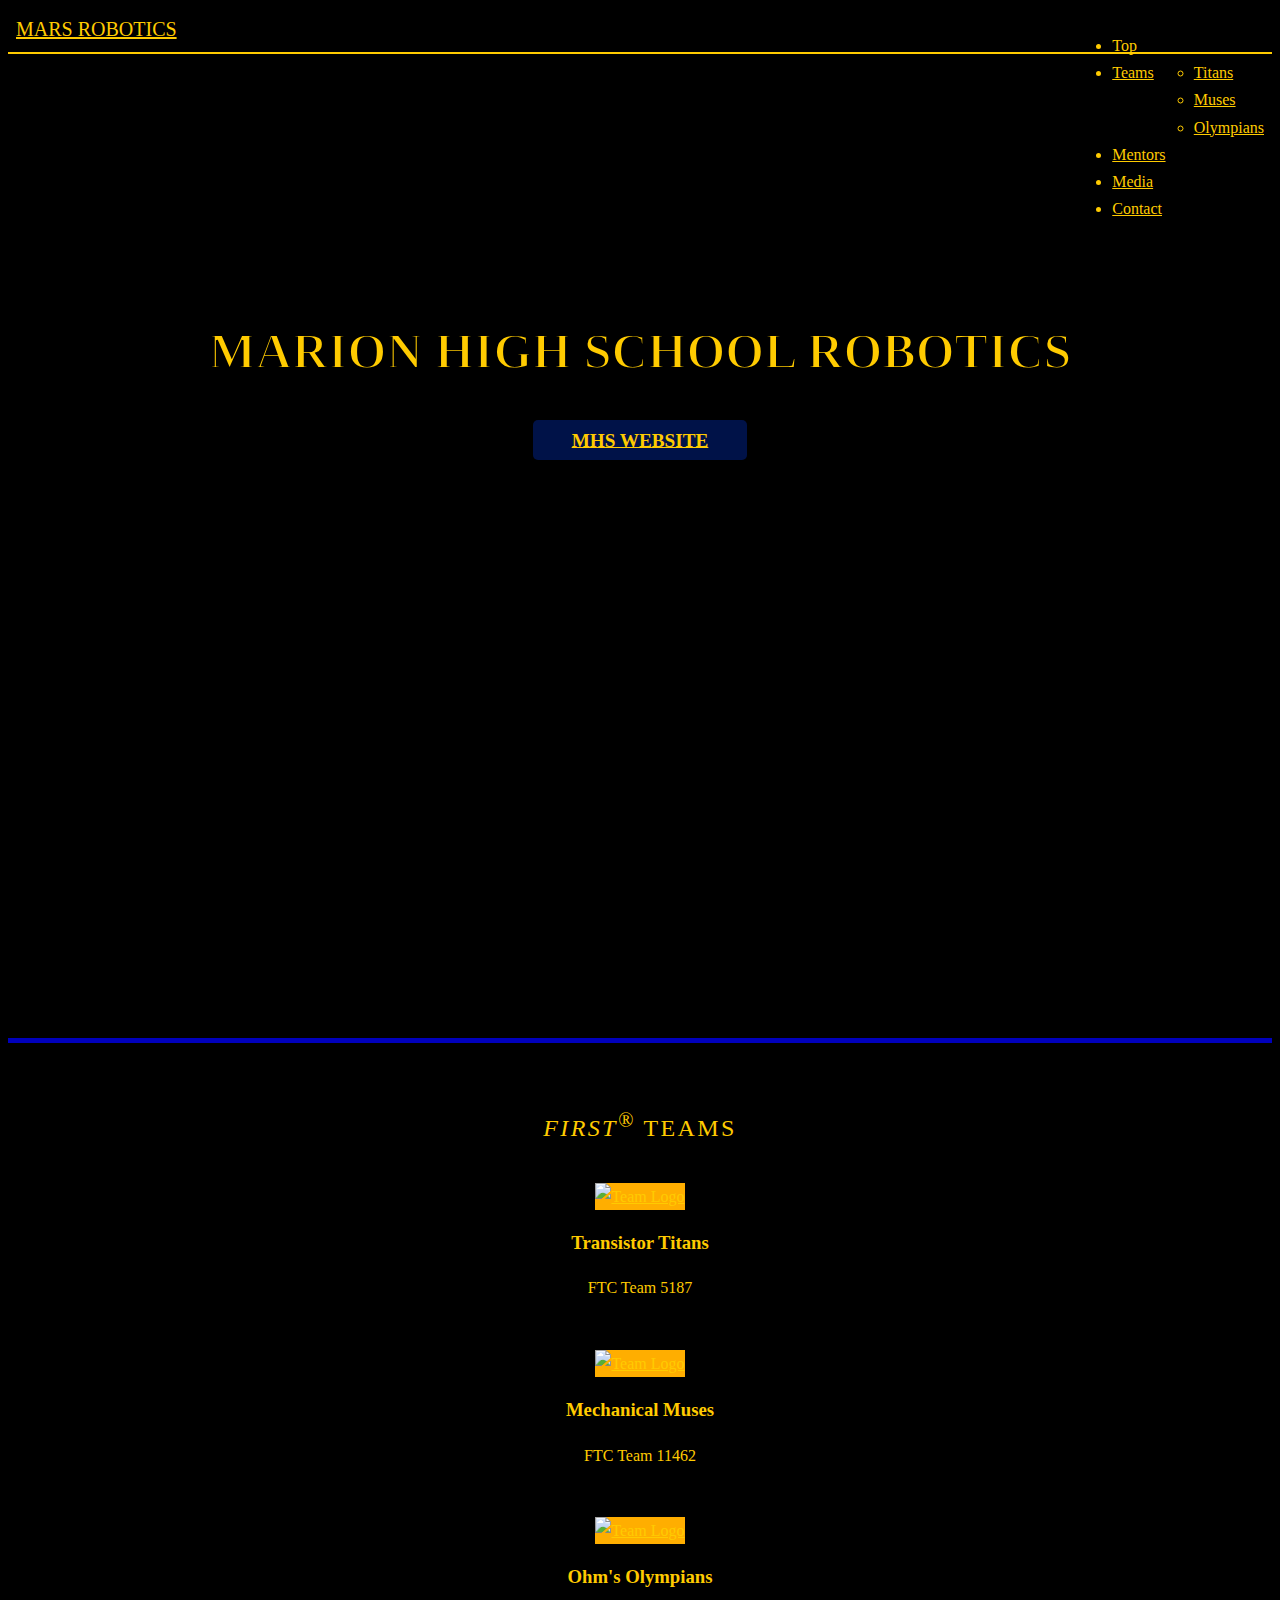
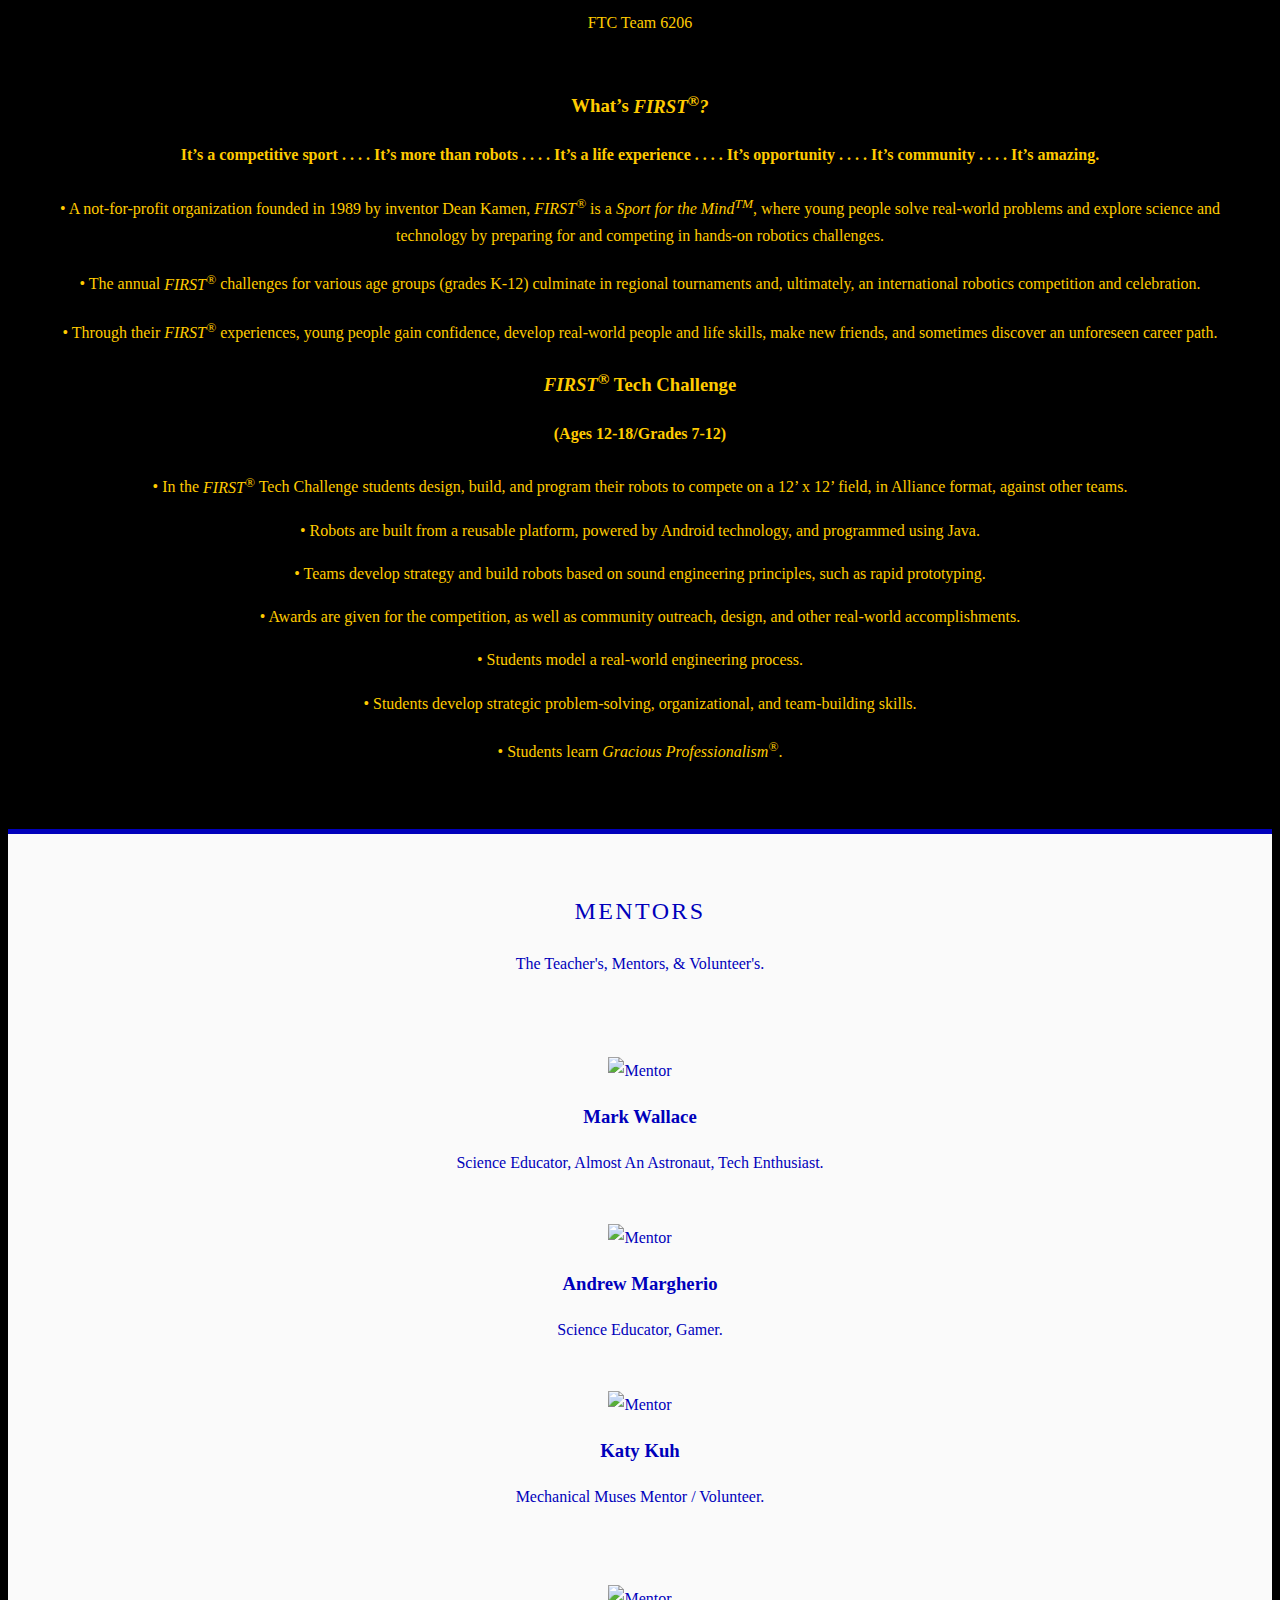
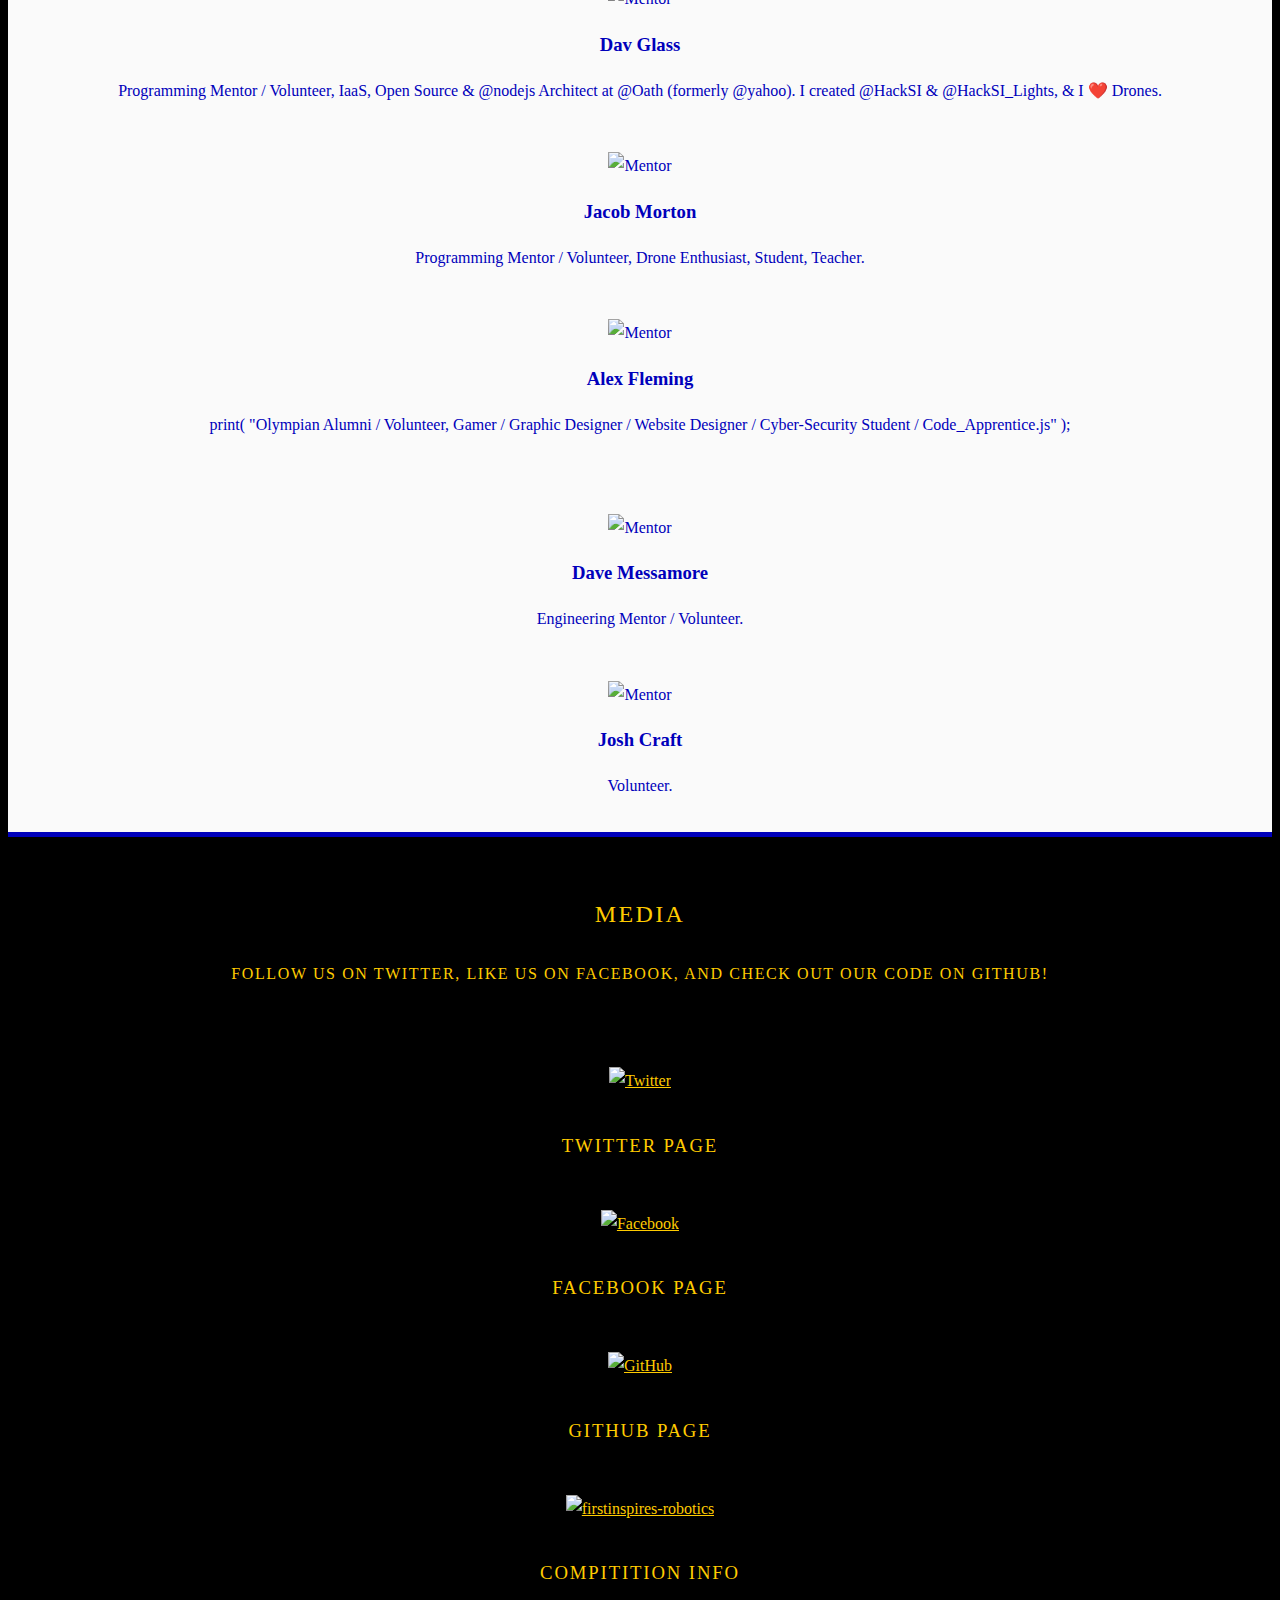
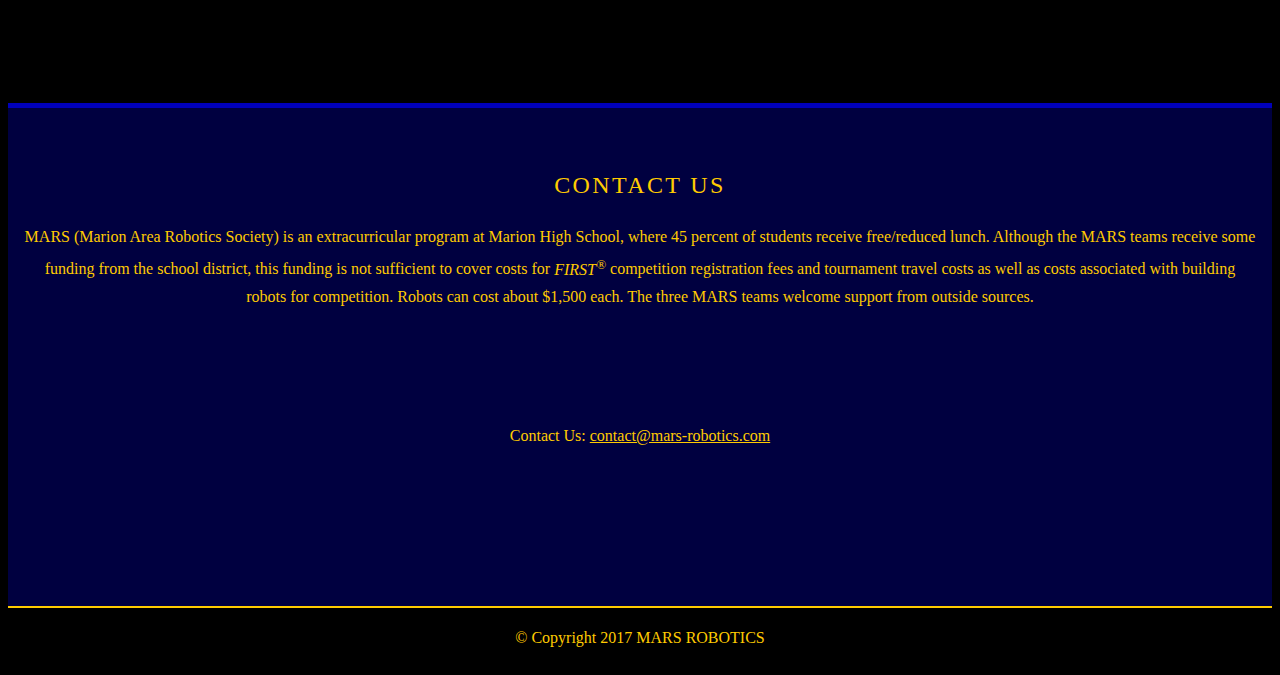
==== WebsiteV2/index.html @ 78057c4f "Updated CSS to have a mobile media query, also changed link color." ====
<!doctype html>
<html lang="en">

<head>
    <!-- Title -->
    <title>Mars Robotics &ndash; Home</title>

    <!-- Meta -->
    <meta charset="utf-8">
    <meta name="viewport" content="width=device-width, initial-scale=1.0">
    <meta name="description" content="Official MHS Robotics Website!" />
    <meta name="keywords" content="MARS, Robotics, Marion, Highschool, FTC, FIRST®,
    Tech, Challenge, Southern, Illinois, Ohm's, Olympians, Mechanical, Muses, Transistor, Titans, @MARS_Robotics" />
    <meta name="author" content="@UsernameError3" />
    <meta name="copyright" content="MARS_Robotics" />

    <!-- Favicon -->
    <link rel="shortcut icon" type="image/png" href="img/logo-fav.png" />

    <!-- CSS -->
    <!--Requires Internet-->
    <link rel="stylesheet" href="https://unpkg.com/purecss@0.6.2/build/pure-min.css" integrity="sha384-" crossorigin="anonymous">
    <link rel="stylesheet" href="https://unpkg.com/purecss@0.6.2/build/grids-responsive-min.css">
    <link rel="stylesheet" href="https://netdna.bootstrapcdn.com/font-awesome/4.0.3/css/font-awesome.css">
    <link rel="stylesheet" href="css/main.css">
</head>

<body>

<!-- Header / Menu Bar -->
<a name="Top"></a>
<div class="header border">
    <div class="home-menu pure-menu pure-menu-horizontal pure-menu-fixed border-bottom-thin">
        <a class="pure-menu-heading" href="index.html">MARS ROBOTICS</a>

        <ul class="pure-menu-list">
            <li class="pure-menu-item"><a href="#Top" class="pure-menu-link">Top</a></li>

            <li class="pure-menu-item pure-menu-has-children pure-menu-allow-hover">
              <a href="#Teams" class="pure-menu-link">Teams</a>
                <ul class="pure-menu-children">
                  <li class="pure-menu-item"><a href="titans.html" class="pure-menu-link">Titans</a></li>
                  <li class="pure-menu-item"><a href="muses.html" class="pure-menu-link">Muses</a></li>
                  <li class="pure-menu-item"><a href="olympians.html" class="pure-menu-link">Olympians</a></li>
                </ul>
              </li>
            <li class="pure-menu-item"><a href="#Mentors" class="pure-menu-link">Mentors</a></li>
            <li class="pure-menu-item"><a href="#Media" class="pure-menu-link">Media</a></li>
            <li class="pure-menu-item"><a href="#Contact" class="pure-menu-link">Contact</a></li>
        </ul>
    </div>
</div>

<!-- Fancy Banner -->

<div class="banner">
  <div class="banner-head">
    <div class="pure-g">
      <div class="pure-u-1 is-center">
        <p class="banner-text">MARION HIGH SCHOOL ROBOTICS</p>
        <a class="pure-button pure-button-primary" href="http://mhs.marionunit2.org/index1.html" target="_blank">MHS WEBSITE</a>
      </div>
    </div>
  </div>
</div>

<!-- Teams (Start of Black Background)-->
<!-- <a name="Teams"></a> -->
<div class="content-color">
    <div class="content border-top-trim">
        <h2 class="content-head is-center"><i>FIRST<sup>®</sup></i> Teams</h2>

      <div class="pure-g">
          <div class="l-box pure-u-1 pure-u-lg-1-3 is-center">
              <a href="titans.html"><img width="300" alt="Team Logo" class="pure-img-responsive icon-red" src="img/logo-hollow.png"></a>
              <h3 class="content-subhead">Transistor Titans</h3>
              <p class="gold-text">FTC Team 5187</p>
          </div>
          <div class="l-box pure-u-1 pure-u-lg-1-3 is-center">
              <a href="muses.html"><img width="300" alt="Team Logo" class="pure-img-responsive icon-purple" src="img/logo-hollow.png"></a>
              <h3 class="content-subhead">Mechanical Muses</h3>
              <p class="gold-text">FTC Team 11462</p>
          </div>
          <div class="l-box pure-u-1 pure-u-lg-1-3 is-center">
              <a href="olympians.html"><img width="300" alt="Team Logo" class="pure-img-responsive icon-blue" src="img/logo-hollow.png"></a>
              <h3 class="content-subhead">Ohm's Olympians</h3>
              <p class="gold-text">FTC Team 6206</p>
          </div>
      </div>

<!-- First Defintion-->
      <div class="is-center">
        <h3>What’s <i>FIRST<sup>®</sup>?</i></h2>
        <h4>It’s a competitive sport . . . . It’s more than robots . . . . It’s a life experience . . . . It’s opportunity . . . . It’s community . . . . It’s amazing.</h3>
        <p>
          •	A not-for-profit organization founded in 1989 by inventor Dean Kamen, <i>FIRST<sup>®</sup></i> is a <i>Sport for the Mind<sup>TM</sup></i>,
          where young people solve real-world problems and explore science and technology by preparing for and competing in hands-on robotics challenges.
        </p>
        <p>
          •	The annual <i>FIRST<sup>®</sup></i> challenges for various age groups (grades K-12) culminate in regional tournaments and, ultimately,
          an international robotics competition and celebration.
        </p>
        <p>
          •	Through their <i>FIRST<sup>®</sup></i> experiences, young people gain confidence, develop real-world people and life skills, make new friends,
          and sometimes discover an unforeseen career path.
        </p>
      </div>

<!-- Tech Challenge-->
      <div class="is-center">
        <h3><i>FIRST<sup>®</sup></i> Tech Challenge</h3>
        <h4>(Ages 12-18/Grades 7-12)</h4>
        <p>
          •	In the <i>FIRST<sup>®</sup></i> Tech Challenge students design, build, and program their robots to compete on a 12’ x 12’ field, in Alliance format, against other teams.
        </p>
          •	Robots are built from a reusable platform, powered by Android technology, and programmed using Java.
        </p>
        <p>
          •	Teams develop strategy and build robots based on sound engineering principles, such as rapid prototyping.
        </p>
        <p>
          •	Awards are given for the competition, as well as community outreach, design, and other real-world accomplishments.
        </p>
        <p>
          •	Students model a real-world engineering process.
        </p>
        <p>
          •	Students develop strategic problem-solving, organizational, and team-building skills.
        </p>
        <p>
          •	Students learn <i>Gracious Professionalism<sup>®</sup></i>.
        </p>
      </div>

    </div>

<!-- Mentors (Start of White Ribbon)-->
<a name="Mentors"></a>
<div class="ribbon border-bottom-trim border-top-trim">

    <div class="pure-u-1 content">
      <h2 class="content-head content-head-ribbon is-center">Mentors</h2>
      <p class="is-center">The Teacher's, Mentors, & Volunteer's.</p>
    </div>

    <div class="pure-g">
        <div class="l-box pure-u-1 pure-u-lg-1-3 is-center">
            <img width="300" alt="Mentor" class="pure-img-responsive" src="img/wallace.jpg">
            <h3 class="content-head-ribbon">Mark Wallace</h3>
            <p>Science Educator, Almost An Astronaut, Tech Enthusiast.</p>
        </div>
        <div class="l-box pure-u-1 pure-u-lg-1-3 is-center">
            <img width="300" alt="Mentor" class="pure-img-responsive" src="img/margherio.jpg">
            <h3 class="content-head-ribbon">Andrew Margherio</h3>
            <p>Science Educator, Gamer.</p>
        </div>
        <div class="l-box pure-u-1 pure-u-lg-1-3 is-center">
            <img width="300" alt="Mentor" class="pure-img-responsive" src="img/imgFiller.jpg">
            <h3 class="content-head-ribbon">Katy Kuh</h3>
            <p>Mechanical Muses Mentor / Volunteer.</p>
        </div>
      </br>
        <div class="l-box pure-u-1 pure-u-lg-1-3 is-center">
            <img width="300" alt="Mentor" class="pure-img-responsive" src="img/dav.jpg">
            <h3 class="content-head-ribbon">Dav Glass</h3>
            <p>Programming Mentor / Volunteer, IaaS, Open Source & @nodejs Architect at @Oath (formerly @yahoo). I created @HackSI & @HackSI_Lights, & I ❤️ Drones.</p>
        </div>
        <div class="l-box pure-u-1 pure-u-lg-1-3 is-center">
            <img width="300" alt="Mentor" class="pure-img-responsive" src="img/jake.jpg">
            <h3 class="content-head-ribbon">Jacob Morton</h3>
            <p>Programming Mentor / Volunteer, Drone Enthusiast, Student, Teacher.</p>
        </div>
        <div class="l-box pure-u-1 pure-u-lg-1-3 is-center">
            <img width="300" alt="Mentor" class="pure-img-responsive" src="img/fleming.jpg">
            <h3 class="content-head-ribbon">Alex Fleming</h3>
            <p>print( "Olympian Alumni / Volunteer, Gamer / Graphic Designer / Website Designer / Cyber-Security Student / Code_Apprentice.js" );</p>
        </div>
      </br>
        <div class="l-box pure-u-1 pure-u-lg-1-2 is-center">
          <img width="300" alt="Mentor" class="pure-img-responsive" src="img/imgFiller.jpg">
          <h3 class="content-head-ribbon">Dave Messamore</h3>
          <p>Engineering Mentor / Volunteer.</p>
        </div>
        <div class="l-box pure-u-1 pure-u-lg-1-2 is-center">
          <img width="300" alt="Mentor" class="pure-img-responsive" src="img/imgFiller.jpg">
          <h3 class="content-head-ribbon">Josh Craft</h3>
          <p>Volunteer.</p>
        </div>
    </div>
</div>

<!-- Media (Black Background)-->
<a name="Media"></a>
<div>
    <div class="pure-u-1 content">
      <h2 class="content-head is-center">Media</h2>
      <p class="gold-text content-head is-center">Follow us on Twitter, Like us on Facebook, and check out our code on GitHub!</p>
    </div>

    <div class="pure-g">
        <div class="l-box pure-u-1 pure-u-lg-1-4 is-center">
            <a href="https://twitter.com/mars_robotics" target="_blank"><img width="200" alt="Twitter" class="pure-img-responsive" src="img/twitter.png"></a>
            <h3 class="content-head">Twitter Page</h3>
        </div>
        <div class="l-box pure-u-1 pure-u-lg-1-4 is-center">
            <a href="https://www.facebook.com/The-Transistor-Titans-Ohms-Olympians-The-Mechanical-Muses-190200811031928/?ref=page_internal" target="_blank"><img width="200" alt="Facebook" class="pure-img-responsive" src="img/facebook.png"></a>
            <h3 class="content-head">Facebook Page</h3>
        </div>
        <div class="l-box pure-u-1 pure-u-lg-1-4 is-center">
            <a href="https://github.com/MarionAreaRobotics" target="_blank"><img width="200" alt="GitHub" class="pure-img-responsive" src="img/github.png"></a>
            <h3 class="content-head">GitHub Page</h3>
        </div>
        <div class="l-box pure-u-1 pure-u-lg-1-4 is-center">
            <a href="https://www.firstinspires.org/" target="_blank"><img width="200" alt="firstinspires-robotics" class="pure-img-responsive" src="img/first.png"></a>
            <h3 class="content-head">Compitition Info</h3>
        </div>
    </div>

  </br>
  </br>
  </br>

<!-- Contact (Start of Blue Ribbon)-->
  <a name="Contact"></a>
  <div class="ribbon2 border-top-trim">

    <div class="content is-center">
      <h2 class="content-head">Contact Us</h2>
      <p>
        MARS (Marion Area Robotics Society) is an extracurricular program at Marion High School,
        where 45 percent of students receive free/reduced lunch.
        Although the MARS teams receive some funding from the school district,
        this funding is not sufficient to cover costs for <i>FIRST<sup>®</sup></i> competition registration fees
        and tournament travel costs as well as costs associated with building robots for competition.
        Robots can cost about $1,500 each. The three MARS teams welcome support from outside sources.
      </p>
    </div>

    <div class="pure-g">
        <div class="l-box-lrg pure-u-1 is-center">
          <p>Contact Us: <a href="mailto:contact@mars-robotics.com">contact@mars-robotics.com</a></p>
        </div>
    </div>

<!-- Extra Space -->
  </br>
  </br>
  </br>
  </br>

  </div>


<!-- Footer -->
  <div class="border-top-thin footer l-box is-center">
    © Copyright 2017 MARS ROBOTICS
  </div>

</div> <!-- NOT A DUPLICATE! (Black Background Ends)-->

</body>
</html>
---- WebsiteV2/css/main.css ----
/*
Edited by @UsernameError3
Style List:
1.  Base Styles
2.  Layout Styles
3.  Gear Hover Styles
4.  Pure Form Styles
5.  Pure Button Styles
5.  Nav Styles
7.  Banner Styles
8.  Content Styles
9.  Footer Styles
10. Phone Media Queries
11. Tablet Media Queries
12. Desktop Media Queries
*/

/*Dont Delete*/
* {
    -webkit-box-sizing: border-box;
    -moz-box-sizing: border-box;
    box-sizing: border-box;
}

/*
 * -- 1. BASE STYLES --
 * Most of these are inherited from Base, Body Background Color.
 */
body {
    line-height: 1.7em;
    color: #ffcb00;
    font-size: 13px;
    background-color: #000000;
}

h1,h2,h3,h4,h5,h6,label {
    color: #ffcb00;
}

/*  Link Color */
a:link {
    color: #ffcb00;

}

/*--Text Color Overides--*/
.gold-text {
    color: #ffcb00 !important;
}

.purple-text {
  color: #7f0081 !important;
}

.red-text {
  color: #CB0000 !important;
}

.blue-text {
    color: #0000bb !important;
}

/*--Background Color Overide--*/
.gold-over {
    background-color: #ffcb00 !important;
}

.purple-over {
  background-color: #4e004f !important;
}

.red-over {
  background-color: #720c0c !important;
}

.blue-over {
    background-color: #000040 !important;
}

/*
 * -- 2. LAYOUT STYLES --
 */
.l-box {
    padding: 1em;
}

.l-box-lrg {
    padding: 2em;
}

.pure-img-responsive {
    max-width: 100%;
    height: auto;
}

.is-center {
    text-align: center;
}

/*--BORDER TRIMS--*/

/*--COLORS--*/
.border-titan-trim {
  border-color: #CB0000 !important;
}

.border-titan-thin {
  border-color: #ffcb00 !important;
}

.border-muses-trim {
  border-color: #7f0081 !important;
}

.border-muses-thin {
  border-color: #ffcb00 !important;
}

/*--THICK--*/
.border-top-trim {
  border-top-width: 5px;
  border-top-style: solid;
  border-top-color: #0000bb;
}

.border-bottom-trim {
  border-bottom-width: 5px;
  border-bottom-style: solid;
  border-bottom-color: #0000bb;
}

/*--THIN--*/

.border-top-thin {
  border-top-width: 2px;
  border-top-style: solid;
  border-top-color: #ffcb00;
}

.border-bottom-thin {
  border-bottom-width: 2px;
  border-bottom-style: solid;
  border-bottom-color: #ffcb00;
}



/*
 * -- 3. GEAR HOVER STYLES --
 * Only works on a Black Base Background, Requires Hollow PNG image, Changes color on Hover.
 * Only apply "multiply" on top of white, use "screen" if icon is black
 */
.icon-red {
    background-color: #ffae00; /* Base Icon Background */
    position: relative;
    }

    .icon-red:hover {
	    background-color: #CB0000; /* The color you want the icon to change to */
	    mix-blend-mode: screen;
    }

.icon-blue {
      background-color: #ffae00; /* Base Icon Background */
      position: relative;
        }

      .icon-blue:hover {
    	  background-color: #0000bb; /* The color you want the icon to change to */
    	  mix-blend-mode: screen;
      }

.icon-purple {
      background-color: #ffae00; /* Base Icon Background */
      position: relative;
          }

        .icon-purple:hover {
      	  background-color: #7f0081; /* The color you want the icon to change to */
          mix-blend-mode: screen;
        }

/*
 * -- 4. PURE FORM STYLES --
 * Style the form inputs and labels
 */
.pure-form label {
    margin: 1em 0 0;
    font-weight: bold;
    font-size: 100%;
}

.pure-form input[type] {
    border: 2px solid #ddd;
    box-shadow: none;
    font-size: 100%;
    width: 100%;
    margin-bottom: 1em;
}

/*
 * -- 5. PURE BUTTON STYLES --
 */
.pure-button {
    background-color: #ffcb00;
    color: #001248;
    padding: 0.5em 2em;
    border-radius: 5px;
    font-weight: bold;
}

a.pure-button-primary {
    background-color: #001248;
    color: #ffcb00;
    border-radius: 5px;
    font-size: 120%;
    font-weight: bold;
}


/*
 * -- 6. NAV STYLES --
 * I want to customize how my .pure-menu looks at the top of the page
 */

.home-menu {
    padding: 0.5em;
    text-align: center;
    box-shadow: 0 1px 1px rgba(0,0,0, 0.10);
}
.home-menu {
    background: #000000;
}

.pure-menu-children {
    background: #000000;
}

.pure-menu.pure-menu-fixed {
    z-index: 4;
}

.home-menu .pure-menu-heading {
    color: #ffcb00;
    font-weight: 400;
    font-size: 125%;
}

.home-menu .pure-menu-selected a {
    color: #0000ee;
}

.home-menu a {
    color: #ffcb00;
}
.home-menu li a:hover,
.home-menu li a:focus {
    background: none;
    border: none;
    color: #0000ee;
}

/*
 * -- 7. BANNER STYLES --
 */

.titan-banner {
        height: 800px;
        width: 100%;
        display: table;
        color: #000;
        background: url(../img/titan-banner.jpg) no-repeat center center;
        background-size: cover;
}

.ohm-banner {
        height: 800px;
        width: 100%;
        display: table;
        color: #000;
        background: url(../img/ohm-banner.jpg) no-repeat center center;
        background-size: cover;
}

.muse-banner {
        height: 800px;
        width: 100%;
        display: table;
        color: #000;
        background: url(../img/muse-banner.jpg) no-repeat center center;
        background-size: cover;
}

.banner {
    height: 800px;
    width: 100%;
    display: table;
    color: #000;
    background: url(../img/banner.jpg) no-repeat center center;
    background-size: cover;
}

.banner-head {
    max-width: 100%;
    vertical-align: middle;
    margin-bottom: 0;
    margin: auto;
    margin-top: 5.5em;
    position: relative;
}

.banner-text {
    font-size: 50px;
    font-weight: bold;
    line-height: 100%;
    color: #ffcb00;
    -webkit-text-stroke: 2px #000;
}


/*
 * -- 8. CONTENT STYLES --
 * This represents the content area (everything below the banner)
 */
.content-color {
    background-color: #000000;

}

/* We want to give the content area some more padding */
.content {
    padding: 1em 1em 3em;
}

/* This is the class used for the main content headers (<h2>) */
.content-head {
    font-weight: 400;
    text-transform: uppercase;
    letter-spacing: 0.1em;
    margin: 2em 0 1em;
}

/* This is a modifier class used when the content-head is inside a ribbon */
.content-head-ribbon {
    color: #0000bb;
}

/* This is the class used for the content sub-headers (<h3>) */
.content-subhead {
    color: #ffcb00;
}
    .content-subhead i {
        margin-right: 7px;
    }

/* This is the class used for the light-background areas. */
.ribbon {
    background: #fafafa;
    color: #0000bb;
}

/* This is the class used for the light-background areas. */
.ribbon2 {
    background: #000040;
    color: #ffcb00;
}

/*
 * -- 9. FOOTER STYLES --
 */
.footer {
    background: #000000;
    color: #ffcb00;
    bottom: 0;
    width: 100%;
/*  position: fixed;  Makes Footer Stick*/
}


/*
 * -- 10. Mobile (AND BELOW) MEDIA QUERIES --
 * On mobile and other small devices, we want to over-ride some
 * of the desktop and tablet styles.
 */
@media (max-width: 47em) {

  .home-menu .pure-menu-heading {
      font-size: 0px;

  }

}

/*
 * -- 11. TABLET (AND UP) MEDIA QUERIES --
 * On tablets and other medium-sized devices, we want to customize some
 * of the mobile styles.
 */
@media (min-width: 48em) {

    /* We increase the body font size */
    body {
        font-size: 16px;
    }

    /* We can align the menu header to the left, but float the
    menu items to the right. */
    .home-menu {
        text-align: left;
    }
        .home-menu ul {
            float: right;
        }


    /* We remove the border-separator assigned to .l-box-lrg */
    .l-box-lrg {
        border: none;
    }

}

/*
 * -- 12. DESKTOP (AND UP) MEDIA QUERIES --
 * On desktops and other large devices, we want to over-ride some
 * of the mobile and tablet styles.
 */
@media (min-width: 78em) {

  .home-menu .pure-menu-heading {
      font-size: 125%;

  }

}
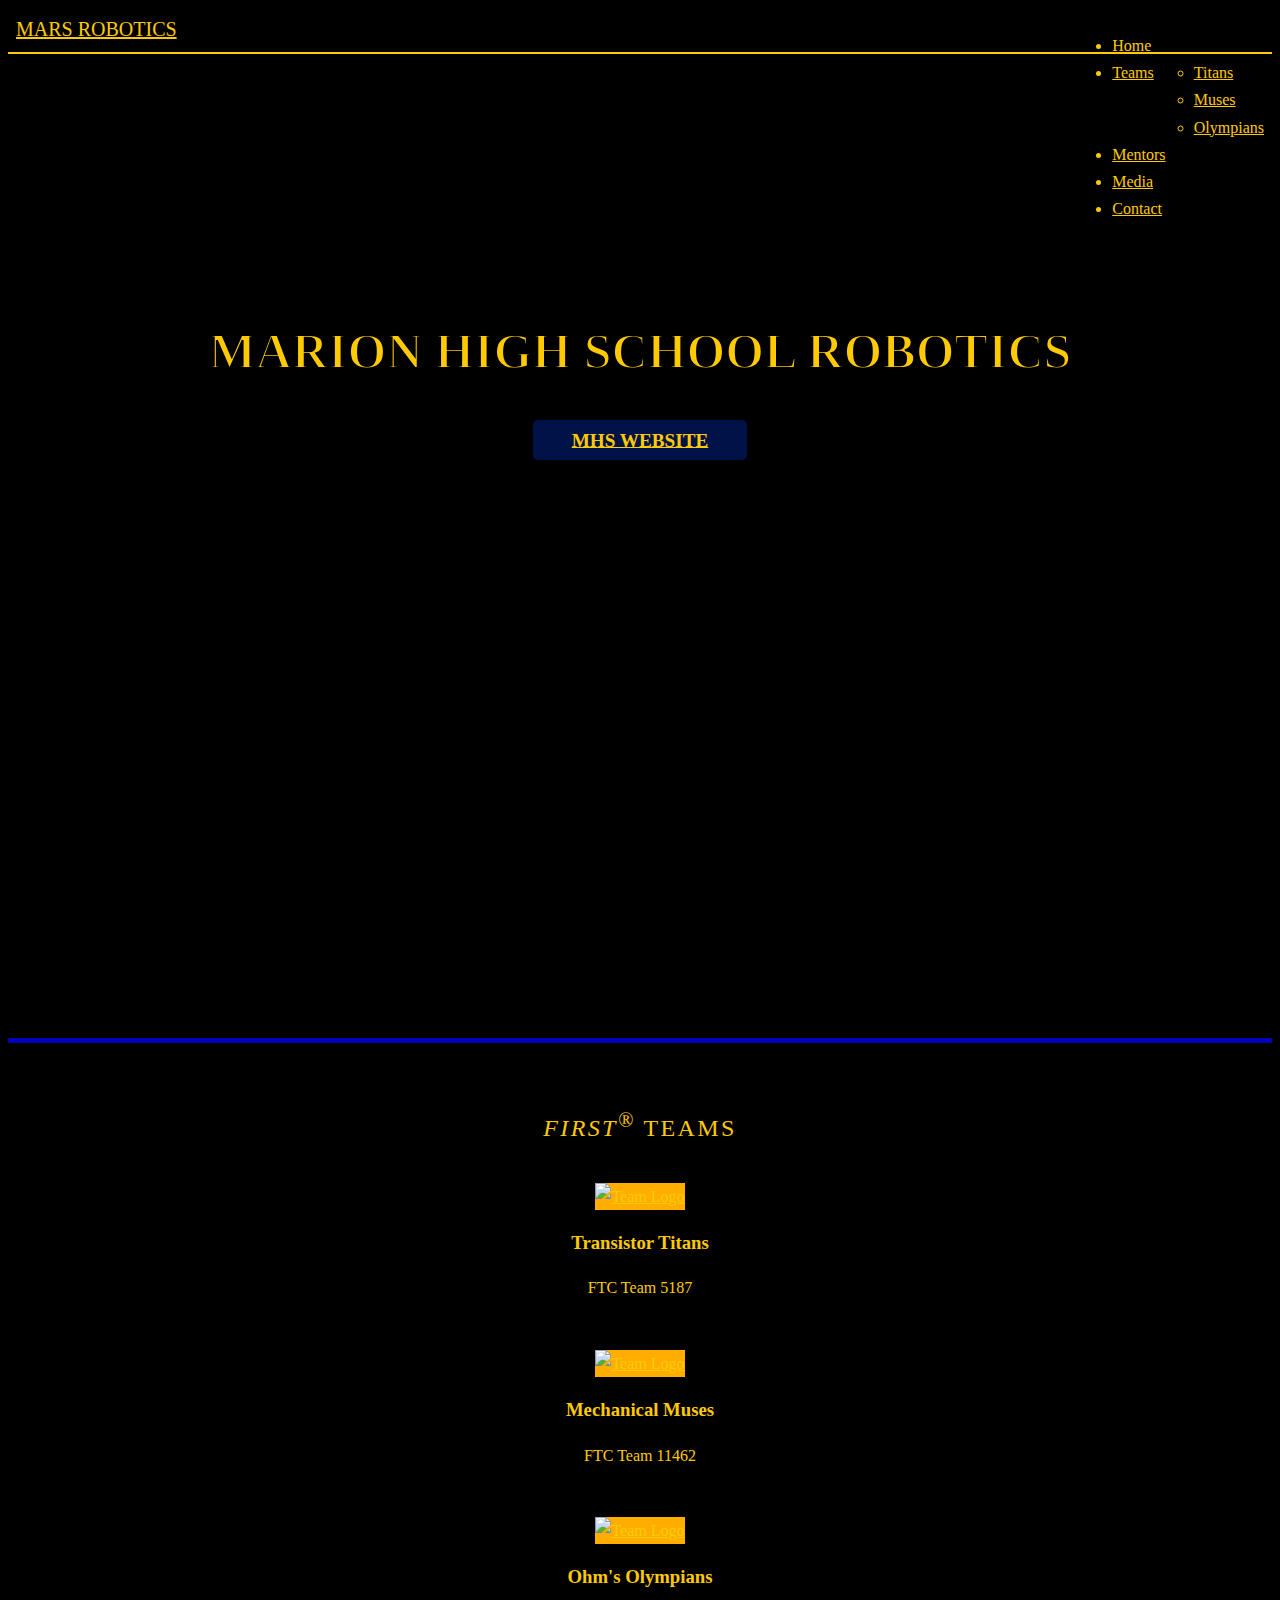
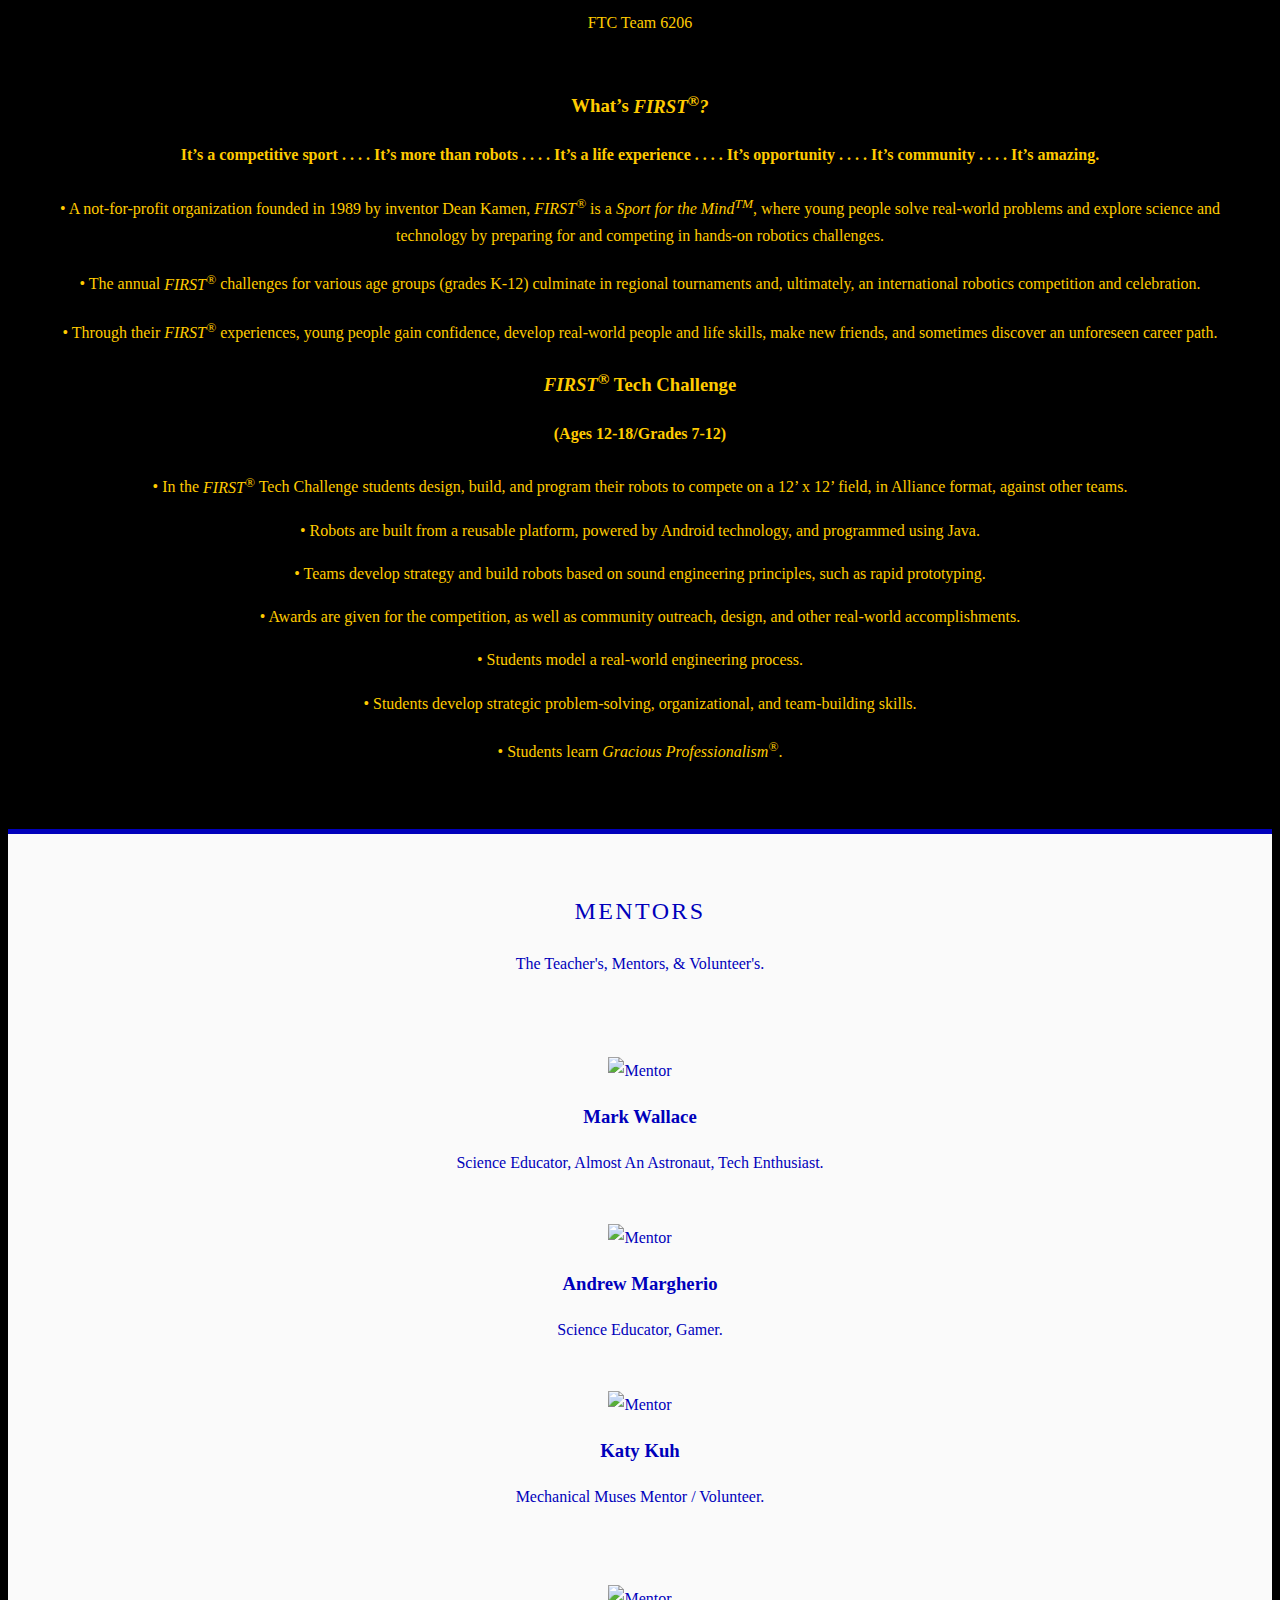
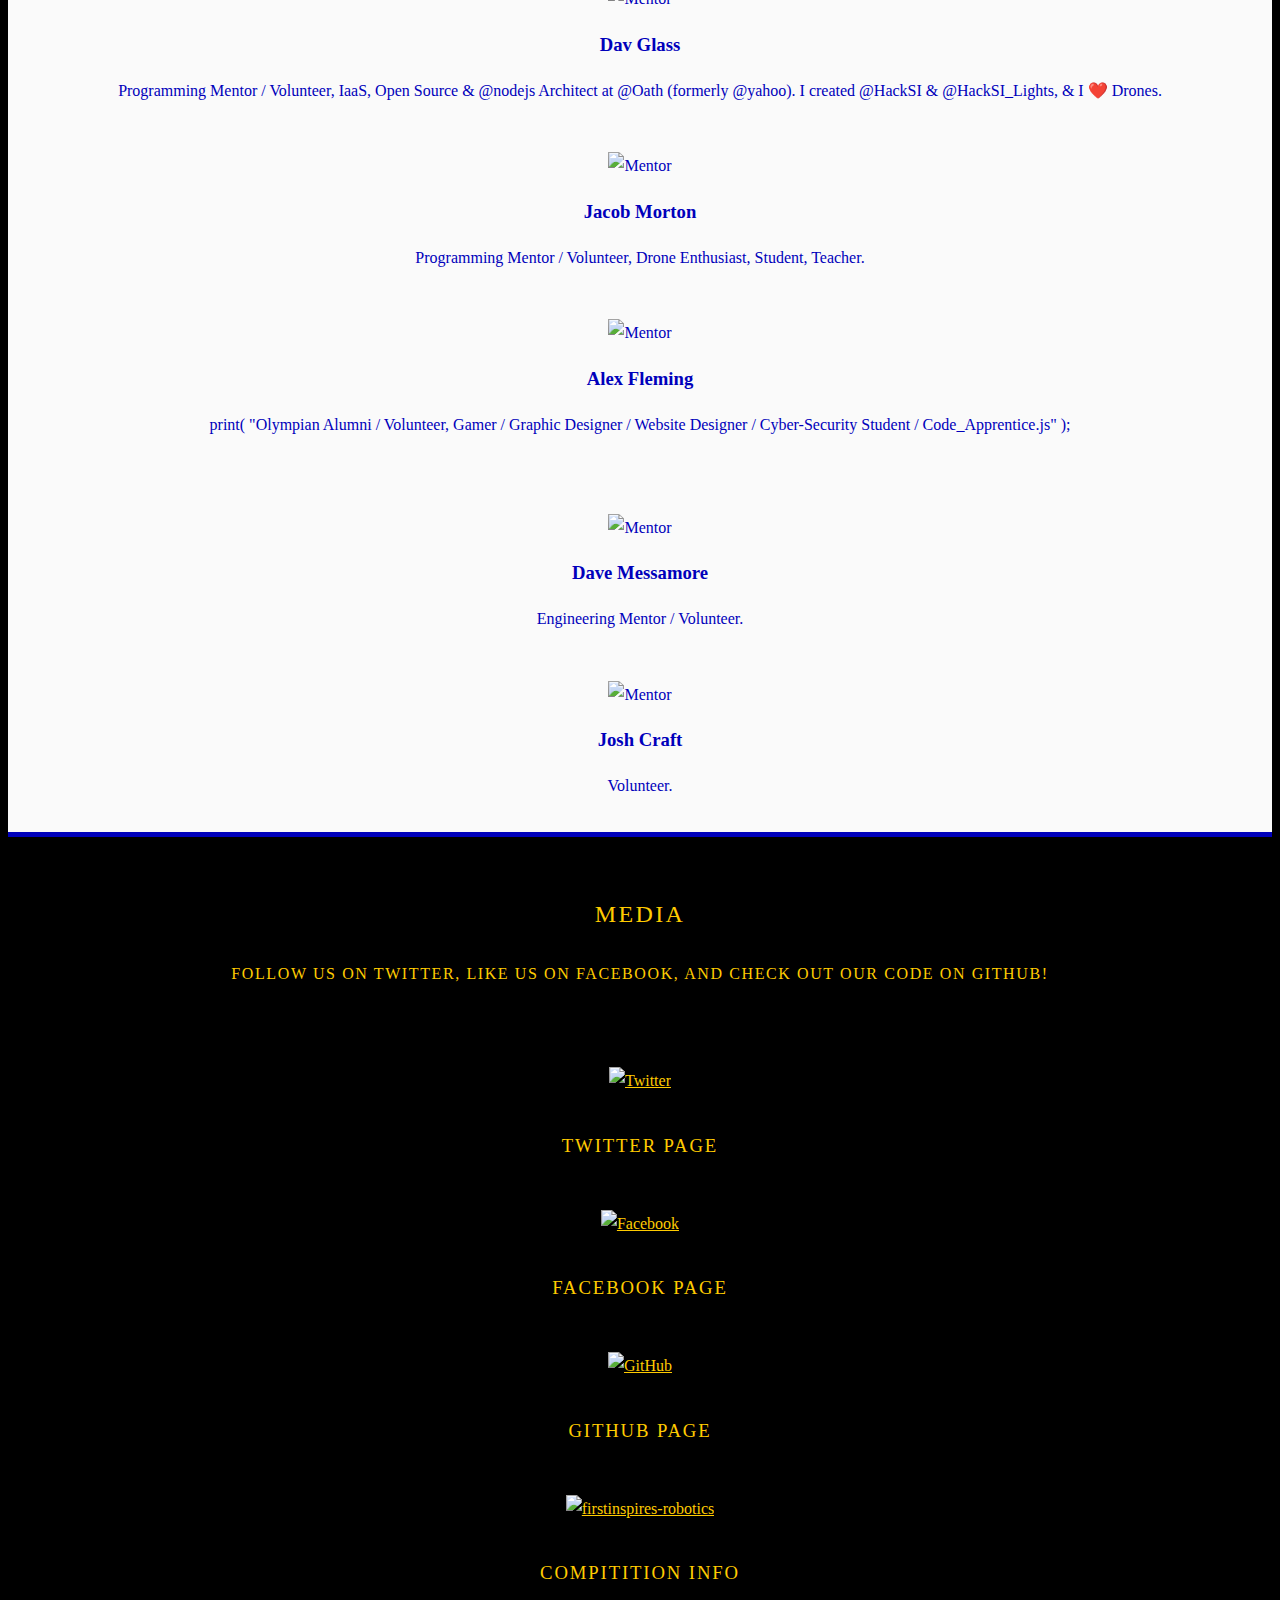
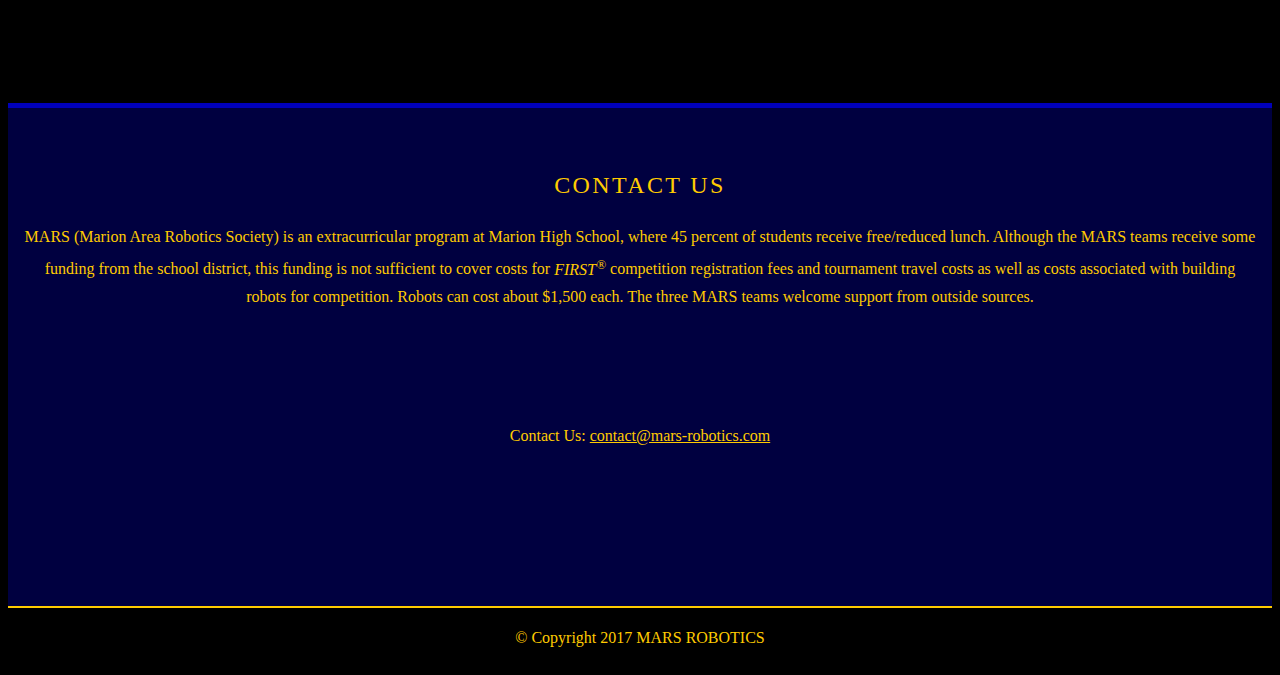
==== commit 1c2e6aec: "Replaced "Top" Anchor / Menu Item with "Home" Link / Menu Item." ====
--- a/WebsiteV2/index.html
+++ b/WebsiteV2/index.html
@@ -28,13 +28,13 @@
 <body>
 
 <!-- Header / Menu Bar -->
-<a name="Top"></a>
+<!-- <a name="Top"></a> -->
 <div class="header border">
     <div class="home-menu pure-menu pure-menu-horizontal pure-menu-fixed border-bottom-thin">
         <a class="pure-menu-heading" href="index.html">MARS ROBOTICS</a>
 
         <ul class="pure-menu-list">
-            <li class="pure-menu-item"><a href="#Top" class="pure-menu-link">Top</a></li>
+            <li class="pure-menu-item"><a href="index.html" class="pure-menu-link">Home</a></li>
 
             <li class="pure-menu-item pure-menu-has-children pure-menu-allow-hover">
               <a href="#Teams" class="pure-menu-link">Teams</a>
